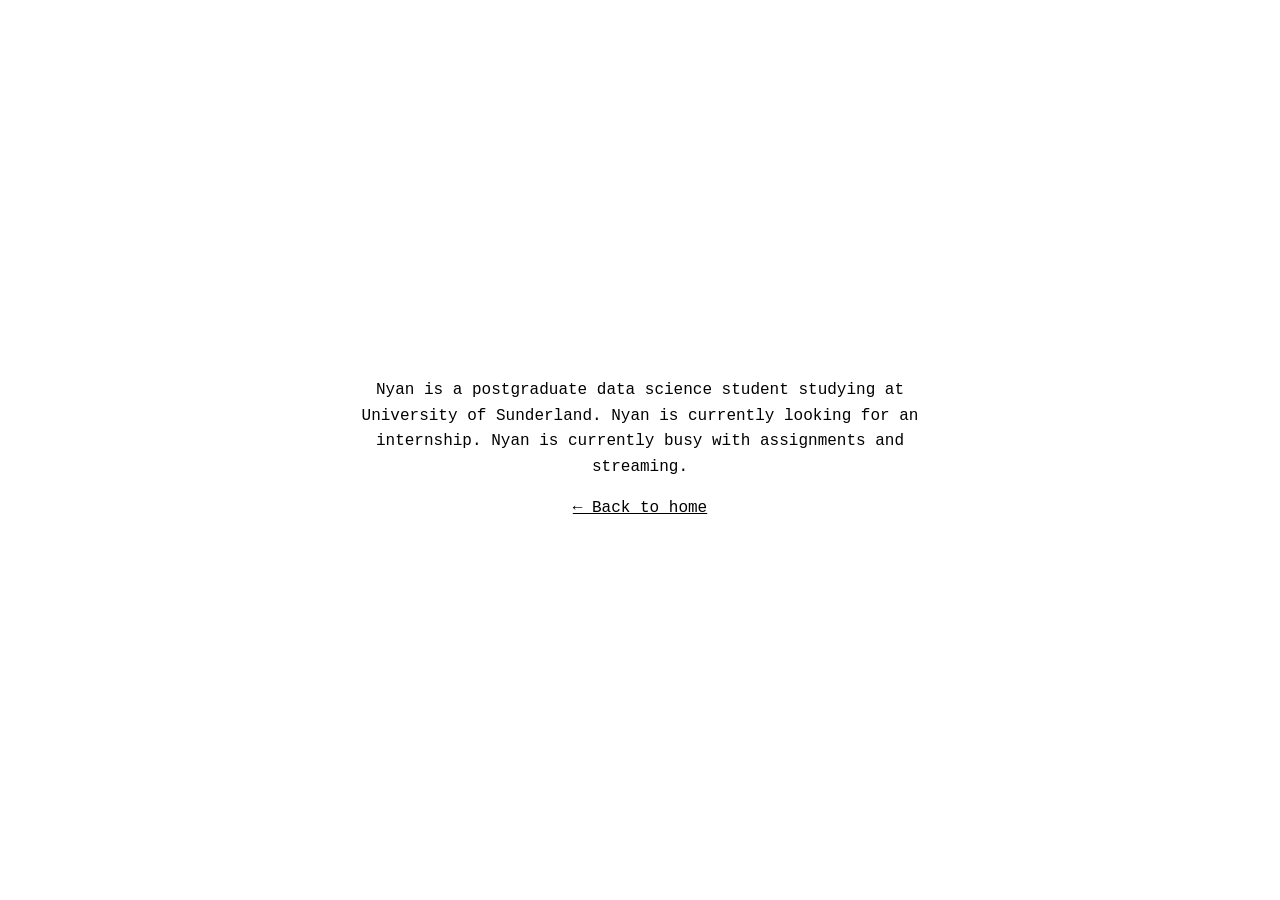
==== about.html @ e33e1e29 "Initial Upload" ====
<!doctype html>
<html lang="en">
<head>
  <meta charset="utf-8" />
  <meta name="viewport" content="width=device-width, initial-scale=1" />
  <title>About</title>

  <style>
    body{
      margin: 0;
      min-height: 100vh;
      display: flex;
      justify-content: center;   /* horizontal */
      align-items: center;       /* vertical */
      text-align: center;
      font-family: system-ui, -apple-system, Segoe UI, Roboto, Arial, sans-serif;
    }

    .content{
      max-width: 650px;
      padding: 24px;
      line-height: 1.6;
    }

    a{
      text-decoration: none;
    }
  </style>

  <link rel="stylesheet" href="styles.css" />
</head>

<body>
<div class="content">
  <p>
    Nyan is a postgraduate data science student studying at University of Sunderland.
    Nyan is currently looking for an internship. Nyan is currently busy with assignments
    and streaming.
  </p>

  <p>
    <a href="./">← Back to home</a>
  </p>
</div>
</body>
</html>
---- styles.css ----
/* Global typewriter/mono look */
:root{
    --mono: ui-monospace, SFMono-Regular, Menlo, Monaco, Consolas,
    "Liberation Mono", "Courier New", monospace;
}

*{ box-sizing: border-box; }

body{
    margin: 0;
    font-family: var(--mono);
    line-height: 1.6;
}

/* Make headings not look like a different font */
h1, h2, h3, h4, h5, h6{
    font-family: var(--mono);
    font-weight: 600;
}

/* If you use <pre> for that “plain text FAQ” style */
pre{
    font-family: var(--mono);
    white-space: pre-wrap;
    margin: 0;
}

/* Optional: links vibe */
a{
    color: inherit;
    text-decoration: underline;
}
a:hover{
    text-decoration: none;
}

/* Center the whole page */
body{
    margin: 0;
    min-height: 100vh;
    display: flex;
    justify-content: center;   /* horizontal center */
    align-items: center;       /* vertical center */
    font-family: ui-monospace, SFMono-Regular, Menlo, Monaco, Consolas,
    "Liberation Mono", "Courier New", monospace;
}

/* The page content box */
.wrap{
    width: 100%;
    max-width: 720px;
    padding: 24px;
    text-align: center;
}

/* Simple spacing */
header{ margin-bottom: 16px; }
nav{ margin-top: 10px; }
nav a{ margin: 0 10px; }

.links{ margin-top: 18px; }
.links a{ margin: 0 10px; }

footer{ margin-top: 24px; }
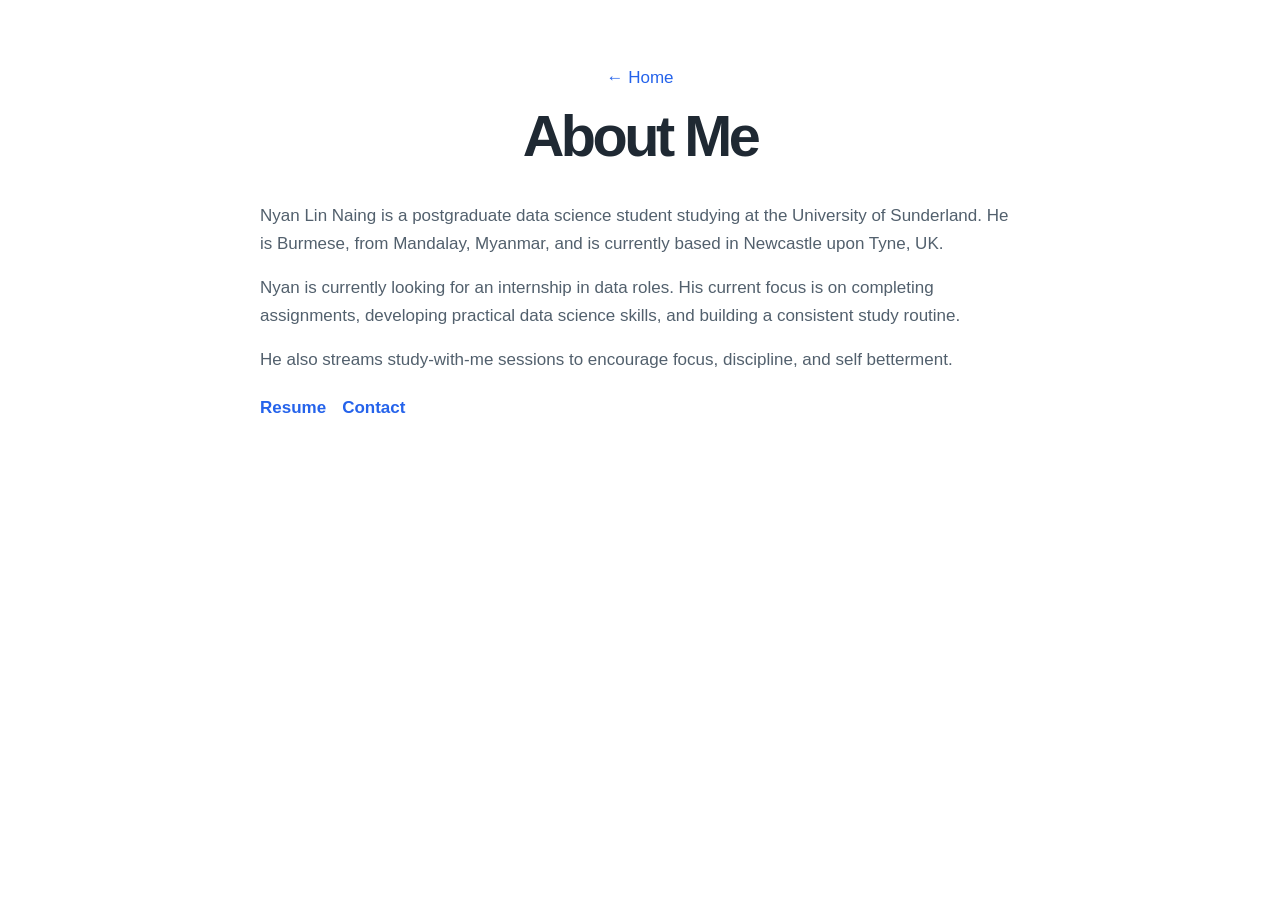
==== commit 1f280fa8: "Finalize personal website layout" ====
--- a/about.html
+++ b/about.html
@@ -3,44 +3,37 @@
 <head>
   <meta charset="utf-8" />
   <meta name="viewport" content="width=device-width, initial-scale=1" />
-  <title>About</title>
-
-  <style>
-    body{
-      margin: 0;
-      min-height: 100vh;
-      display: flex;
-      justify-content: center;   /* horizontal */
-      align-items: center;       /* vertical */
-      text-align: center;
-      font-family: system-ui, -apple-system, Segoe UI, Roboto, Arial, sans-serif;
-    }
-
-    .content{
-      max-width: 650px;
-      padding: 24px;
-      line-height: 1.6;
-    }
-
-    a{
-      text-decoration: none;
-    }
-  </style>
-
+  <title>About Me · Nyan Lin Naing</title>
+  <meta name="description" content="About Nyan Lin Naing, a postgraduate data science student based in Newcastle upon Tyne." />
   <link rel="stylesheet" href="styles.css" />
 </head>
 
 <body>
-<div class="content">
-  <p>
-    Nyan is a postgraduate data science student studying at University of Sunderland.
-    Nyan is currently looking for an internship. Nyan is currently busy with assignments
-    and streaming.
-  </p>
+  <div class="container page-container">
+    <header class="site-header compact">
+      <p><a href="./">← Home</a></p>
+      <h1>About Me</h1>
+    </header>
 
-  <p>
-    <a href="./">← Back to home</a>
-  </p>
-</div>
+    <main>
+      <section class="section">
+        <p>
+          Nyan Lin Naing is a postgraduate data science student studying at the University of Sunderland.
+          He is Burmese, from Mandalay, Myanmar, and is currently based in Newcastle upon Tyne, UK.
+        </p>
+        <p>
+          Nyan is currently looking for an internship in data roles. His current focus is on completing
+          assignments, developing practical data science skills, and building a consistent study routine.
+        </p>
+        <p>
+          He also streams study-with-me sessions to encourage focus, discipline, and self betterment.
+        </p>
+        <p class="actions">
+          <a class="button-link" href="./resume.pdf">Resume</a>
+          <a class="button-link" href="./contact.html">Contact</a>
+        </p>
+      </section>
+    </main>
+  </div>
 </body>
 </html>
--- a/styles.css
+++ b/styles.css
@@ -1,65 +1,218 @@
-/* Global typewriter/mono look */
 :root{
-    --mono: ui-monospace, SFMono-Regular, Menlo, Monaco, Consolas,
-    "Liberation Mono", "Courier New", monospace;
-}
-
-*{ box-sizing: border-box; }
+  --background: #ffffff;
+  --text: #1f2933;
+  --muted: #52606d;
+  --border: #d9e2ec;
+  --soft: #f5f7fa;
+  --accent: #2563eb;
+  --max-width: 760px;
+  --font: -apple-system, BlinkMacSystemFont, "Segoe UI", Roboto, Helvetica, Arial, sans-serif;
+}
+
+*{
+  box-sizing: border-box;
+}
 
 body{
-    margin: 0;
-    font-family: var(--mono);
-    line-height: 1.6;
-}
-
-/* Make headings not look like a different font */
-h1, h2, h3, h4, h5, h6{
-    font-family: var(--mono);
-    font-weight: 600;
-}
-
-/* If you use <pre> for that “plain text FAQ” style */
-pre{
-    font-family: var(--mono);
-    white-space: pre-wrap;
-    margin: 0;
-}
-
-/* Optional: links vibe */
+  margin: 0;
+  background: var(--background);
+  color: var(--text);
+  font-family: var(--font);
+  font-size: 17px;
+  line-height: 1.65;
+}
+
+.container{
+  width: min(100% - 32px, var(--max-width));
+  margin: 0 auto;
+  padding: 64px 0 40px;
+}
+
+.site-header{
+  margin-bottom: 56px;
+  text-align: center;
+}
+
+.site-header h1{
+  margin: 0;
+  font-size: clamp(2.6rem, 8vw, 4.8rem);
+  line-height: 1;
+  letter-spacing: -0.06em;
+}
+
+.site-header.compact{
+  margin-bottom: 36px;
+}
+
+.site-header.compact h1{
+  margin-top: 12px;
+  font-size: clamp(2.2rem, 7vw, 3.6rem);
+}
+
+.top-links,
+.page-links{
+  display: flex;
+  flex-wrap: wrap;
+  justify-content: center;
+  gap: 10px 18px;
+}
+
+.top-links{
+  margin-top: 22px;
+  font-weight: 700;
+}
+
+.page-links{
+  margin-top: 12px;
+  color: var(--muted);
+  font-size: 0.96rem;
+}
+
 a{
-    color: inherit;
-    text-decoration: underline;
-}
-a:hover{
-    text-decoration: none;
-}
-
-/* Center the whole page */
-body{
-    margin: 0;
-    min-height: 100vh;
-    display: flex;
-    justify-content: center;   /* horizontal center */
-    align-items: center;       /* vertical center */
-    font-family: ui-monospace, SFMono-Regular, Menlo, Monaco, Consolas,
-    "Liberation Mono", "Courier New", monospace;
-}
-
-/* The page content box */
-.wrap{
-    width: 100%;
-    max-width: 720px;
-    padding: 24px;
-    text-align: center;
-}
-
-/* Simple spacing */
-header{ margin-bottom: 16px; }
-nav{ margin-top: 10px; }
-nav a{ margin: 0 10px; }
-
-.links{ margin-top: 18px; }
-.links a{ margin: 0 10px; }
-
-footer{ margin-top: 24px; }
-
+  color: var(--accent);
+  text-decoration: none;
+}
+
+a:hover,
+a:focus-visible{
+  text-decoration: underline;
+  text-underline-offset: 0.2em;
+}
+
+main{
+  display: grid;
+  gap: 44px;
+}
+
+.section{
+  padding-top: 30px;
+  border-top: 1px solid var(--border);
+}
+
+.section:first-child{
+  padding-top: 0;
+  border-top: 0;
+}
+
+h2{
+  margin: 0 0 14px;
+  font-size: 1.7rem;
+  line-height: 1.2;
+  letter-spacing: -0.03em;
+}
+
+h3{
+  margin: 0 0 4px;
+  font-size: 1.1rem;
+}
+
+p{
+  margin: 0 0 16px;
+}
+
+p:last-child{
+  margin-bottom: 0;
+}
+
+.section p,
+dd,
+address{
+  color: var(--muted);
+}
+
+.button-link{
+  display: inline-block;
+  margin-top: 4px;
+  font-weight: 700;
+}
+
+.actions{
+  display: flex;
+  flex-wrap: wrap;
+  gap: 16px;
+}
+
+.list-cards,
+.updates{
+  display: grid;
+  gap: 18px;
+}
+
+.list-cards article,
+.updates article{
+  padding: 18px 20px;
+  border: 1px solid var(--border);
+  border-radius: 14px;
+  background: var(--soft);
+}
+
+.list-cards p,
+.updates p{
+  margin-bottom: 8px;
+}
+
+dl{
+  display: grid;
+  gap: 12px;
+  margin: 0;
+}
+
+dt{
+  font-weight: 700;
+}
+
+dd{
+  margin: -10px 0 4px;
+}
+
+.contact-list{
+  display: grid;
+  gap: 10px;
+  margin: 0;
+  padding: 0;
+  list-style: none;
+}
+
+.contact-list a{
+  overflow-wrap: anywhere;
+}
+
+address{
+  font-style: normal;
+}
+
+footer{
+  margin-top: 56px;
+  color: var(--muted);
+  text-align: center;
+  font-size: 0.94rem;
+}
+
+@media (max-width: 560px){
+  body{
+    font-size: 16px;
+  }
+
+  .container{
+    width: min(100% - 24px, var(--max-width));
+    padding-top: 42px;
+  }
+
+  .site-header{
+    margin-bottom: 42px;
+  }
+
+  .top-links,
+  .page-links{
+    gap: 8px 14px;
+  }
+
+  main{
+    gap: 34px;
+  }
+
+  .list-cards article,
+  .updates article{
+    padding: 16px;
+  }
+}
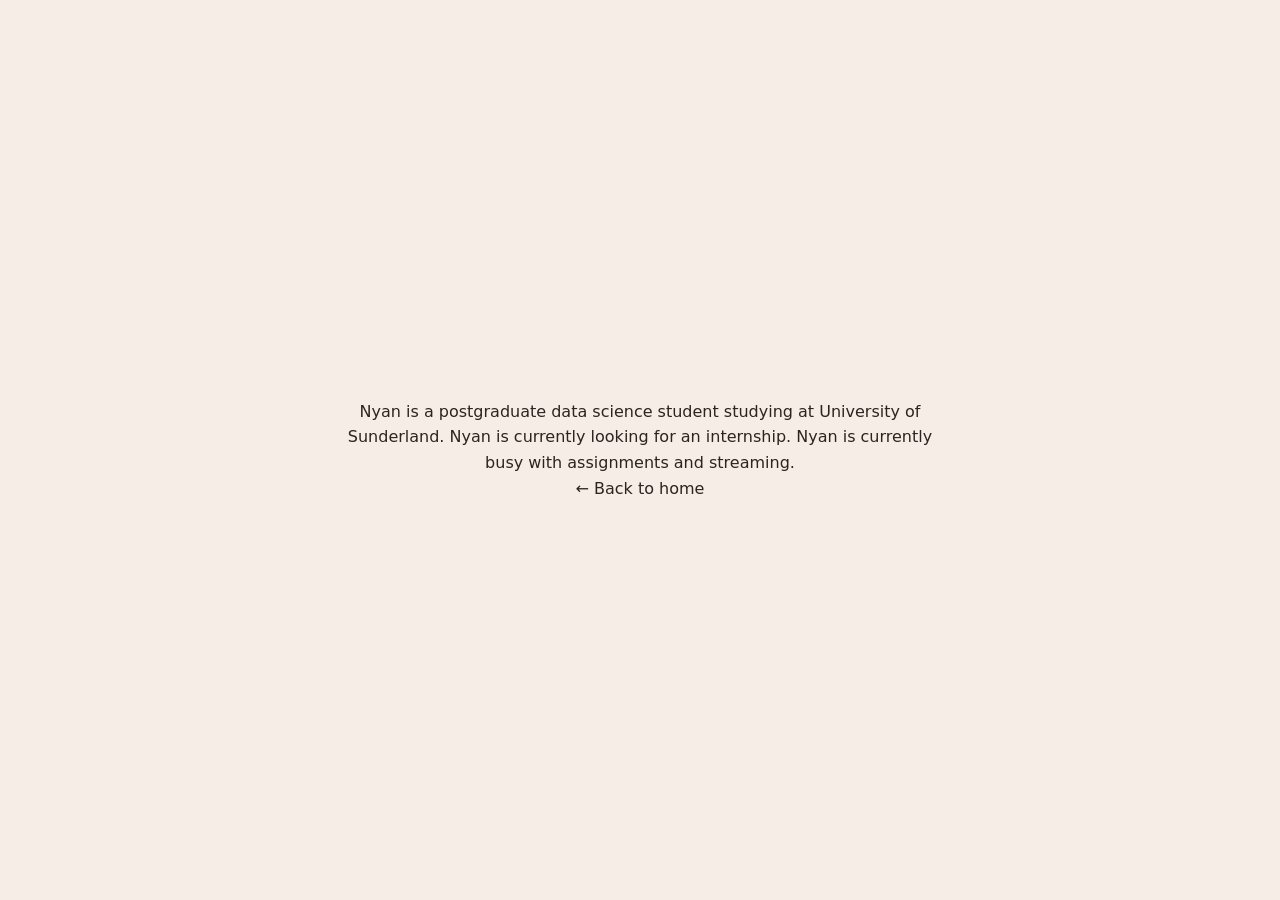
==== commit a521a2a1: "Add files via upload" ====
--- a/about.html
+++ b/about.html
@@ -3,37 +3,44 @@
 <head>
   <meta charset="utf-8" />
   <meta name="viewport" content="width=device-width, initial-scale=1" />
-  <title>About Me · Nyan Lin Naing</title>
-  <meta name="description" content="About Nyan Lin Naing, a postgraduate data science student based in Newcastle upon Tyne." />
+  <title>About</title>
+
+  <style>
+    body{
+      margin: 0;
+      min-height: 100vh;
+      display: flex;
+      justify-content: center;   /* horizontal */
+      align-items: center;       /* vertical */
+      text-align: center;
+      font-family: system-ui, -apple-system, Segoe UI, Roboto, Arial, sans-serif;
+    }
+
+    .content{
+      max-width: 650px;
+      padding: 24px;
+      line-height: 1.6;
+    }
+
+    a{
+      text-decoration: none;
+    }
+  </style>
+
   <link rel="stylesheet" href="styles.css" />
 </head>
 
 <body>
-  <div class="container page-container">
-    <header class="site-header compact">
-      <p><a href="./">← Home</a></p>
-      <h1>About Me</h1>
-    </header>
+<div class="content">
+  <p>
+    Nyan is a postgraduate data science student studying at University of Sunderland.
+    Nyan is currently looking for an internship. Nyan is currently busy with assignments
+    and streaming.
+  </p>
 
-    <main>
-      <section class="section">
-        <p>
-          Nyan Lin Naing is a postgraduate data science student studying at the University of Sunderland.
-          He is Burmese, from Mandalay, Myanmar, and is currently based in Newcastle upon Tyne, UK.
-        </p>
-        <p>
-          Nyan is currently looking for an internship in data roles. His current focus is on completing
-          assignments, developing practical data science skills, and building a consistent study routine.
-        </p>
-        <p>
-          He also streams study-with-me sessions to encourage focus, discipline, and self betterment.
-        </p>
-        <p class="actions">
-          <a class="button-link" href="./resume.pdf">Resume</a>
-          <a class="button-link" href="./contact.html">Contact</a>
-        </p>
-      </section>
-    </main>
-  </div>
+  <p>
+    <a href="./">← Back to home</a>
+  </p>
+</div>
 </body>
 </html>
--- a/styles.css
+++ b/styles.css
@@ -1,218 +1,581 @@
-:root{
-  --background: #ffffff;
-  --text: #1f2933;
-  --muted: #52606d;
-  --border: #d9e2ec;
-  --soft: #f5f7fa;
-  --accent: #2563eb;
-  --max-width: 760px;
-  --font: -apple-system, BlinkMacSystemFont, "Segoe UI", Roboto, Helvetica, Arial, sans-serif;
-}
-
-*{
-  box-sizing: border-box;
-}
-
-body{
-  margin: 0;
-  background: var(--background);
-  color: var(--text);
-  font-family: var(--font);
-  font-size: 17px;
+/* ─────────────────────────────────────────────
+   NYAN LIN NAING — Personal Site
+   gkoberger-inspired · Two-column card feed
+   Light / dark via [data-theme] on <html>
+───────────────────────────────────────────── */
+
+/* ── TOKENS ── */
+:root {
+  /* Light theme */
+  --bg:            #f5ede6;
+  --bg-card:       #ffffff;
+  --bg-nav:        #fdfaf8;
+  --text:          #2d2420;
+  --text-muted:    #888076;
+  --text-faint:    #c0b8b0;
+  --border:        #e8dfd6;
+  --shadow:        0 1px 4px rgba(60,40,20,0.06), 0 2px 12px rgba(60,40,20,0.04);
+  --shadow-hover:  0 4px 20px rgba(60,40,20,0.14);
+  --accent:        #8b5e3c;
+  --chip-bg:       #f0e6da;
+  --chip-text:     #7a4e2e;
+
+  /* Typography */
+  --font-body:     'Inter', system-ui, sans-serif;
+  --font-serif:    'Lora', Georgia, serif;
+  --font-sig:      'Caveat', cursive;
+
+  /* Layout */
+  --r:             13px;
+  --ease:          cubic-bezier(0.4, 0, 0.2, 1);
+  --t:             0.2s;
+}
+
+[data-theme="dark"] {
+  --bg:            #1c1814;
+  --bg-card:       #26221c;
+  --bg-nav:        #211e18;
+  --text:          #f0e8df;
+  --text-muted:    #9a9088;
+  --text-faint:    #504840;
+  --border:        #332e28;
+  --shadow:        0 1px 4px rgba(0,0,0,0.25), 0 2px 12px rgba(0,0,0,0.2);
+  --shadow-hover:  0 6px 28px rgba(0,0,0,0.4);
+  --chip-bg:       #2e2820;
+  --chip-text:     #c49a6e;
+}
+
+/* ── RESET ── */
+*, *::before, *::after { box-sizing: border-box; margin: 0; padding: 0; }
+html { scroll-behavior: smooth; scroll-padding-top: 80px; }
+body {
+  background: var(--bg);
+  color: var(--text);
+  font-family: var(--font-body);
+  font-size: 16px;
+  line-height: 1.7;
+  -webkit-font-smoothing: antialiased;
+  transition: background 0.3s var(--ease), color 0.3s var(--ease);
+}
+img { display: block; max-width: 100%; }
+a { color: inherit; text-decoration: none; }
+button { border: none; background: none; cursor: pointer; }
+
+
+/* ─────────────────────────────────────────────
+   TOPBAR — fixed, top-right
+───────────────────────────────────────────── */
+.topbar {
+  position: fixed;
+  top: 18px;
+  right: 20px;
+  z-index: 200;
+  display: flex;
+  gap: 8px;
+}
+
+.topbar__btn {
+  width: 38px;
+  height: 38px;
+  border-radius: 50%;
+  display: flex;
+  align-items: center;
+  justify-content: center;
+  background: var(--bg-card);
+  border: 1px solid var(--border);
+  color: var(--text-muted);
+  box-shadow: var(--shadow);
+  transition: transform var(--t) var(--ease), box-shadow var(--t) var(--ease), color var(--t);
+}
+.topbar__btn:hover {
+  transform: translateY(-1px);
+  box-shadow: var(--shadow-hover);
+  color: var(--text);
+}
+
+/* Sun / moon icon toggle */
+[data-theme="light"] .icon-moon { display: none; }
+[data-theme="dark"]  .icon-sun  { display: none; }
+
+/* Hamburger lines */
+.topbar__nav-btn {
+  flex-direction: column;
+  gap: 4px;
+  padding: 11px;
+}
+.topbar__nav-btn span {
+  display: block;
+  width: 15px;
+  height: 1.5px;
+  background: currentColor;
+  border-radius: 2px;
+  transition: transform var(--t) var(--ease), opacity var(--t);
+}
+.topbar__nav-btn[aria-expanded="true"] span:nth-child(1) { transform: translateY(5.5px) rotate(45deg); }
+.topbar__nav-btn[aria-expanded="true"] span:nth-child(2) { opacity: 0; }
+.topbar__nav-btn[aria-expanded="true"] span:nth-child(3) { transform: translateY(-5.5px) rotate(-45deg); }
+
+
+/* ─────────────────────────────────────────────
+   OVERLAY
+───────────────────────────────────────────── */
+.overlay {
+  display: none;
+  position: fixed;
+  inset: 0;
+  background: rgba(20, 15, 10, 0.45);
+  z-index: 300;
+  backdrop-filter: blur(3px);
+  -webkit-backdrop-filter: blur(3px);
+}
+.overlay--open { display: block; animation: fadeIn 0.25s ease; }
+
+@keyframes fadeIn { from { opacity: 0; } to { opacity: 1; } }
+
+
+/* ─────────────────────────────────────────────
+   SIDE NAV
+───────────────────────────────────────────── */
+.sidenav {
+  position: fixed;
+  top: 0;
+  right: -340px;
+  width: 300px;
+  height: 100%;
+  background: var(--bg-nav);
+  border-left: 1px solid var(--border);
+  box-shadow: -8px 0 40px rgba(0,0,0,0.1);
+  z-index: 400;
+  transition: right 0.35s var(--ease);
+  display: flex;
+  flex-direction: column;
+}
+.sidenav--open { right: 0; }
+
+.sidenav__scroll {
+  flex: 1;
+  overflow-y: auto;
+  padding: 64px 28px 32px;
+  display: flex;
+  flex-direction: column;
+}
+
+.sidenav__close {
+  position: absolute;
+  top: 18px;
+  right: 18px;
+  color: var(--text-muted);
+  font-size: 1.1rem;
+  width: 30px;
+  height: 30px;
+  border-radius: 50%;
+  display: flex;
+  align-items: center;
+  justify-content: center;
+  transition: background var(--t), color var(--t);
+}
+.sidenav__close:hover { background: var(--border); color: var(--text); }
+
+.sidenav__name {
+  font-family: var(--font-serif);
+  font-size: 1rem;
+  color: var(--text);
+  margin-bottom: 28px;
+}
+
+.sidenav__list {
+  list-style: none;
+  display: flex;
+  flex-direction: column;
+  gap: 2px;
+  margin-bottom: 32px;
+}
+.sidenav__list a {
+  display: block;
+  padding: 9px 12px;
+  border-radius: 8px;
+  font-size: 0.92rem;
+  font-weight: 500;
+  color: var(--text-muted);
+  transition: background var(--t), color var(--t);
+}
+.sidenav__list a:hover { background: var(--border); color: var(--text); }
+
+.sidenav__foot {
+  margin-top: auto;
+  padding-top: 24px;
+  border-top: 1px solid var(--border);
+  display: flex;
+  flex-direction: column;
+  gap: 8px;
+}
+.sidenav__foot a {
+  font-size: 0.85rem;
+  color: var(--text-muted);
+  transition: color var(--t);
+}
+.sidenav__foot a:hover { color: var(--text); }
+
+
+/* ─────────────────────────────────────────────
+   HERO
+───────────────────────────────────────────── */
+.hero {
+  display: flex;
+  flex-direction: column;
+  align-items: center;
+  text-align: center;
+  padding: 56px 24px 72px;
+  max-width: 820px;
+  margin: 0 auto;
+}
+
+.hero__illo-wrap {
+  width: 100%;
+  max-width: 680px;
+  margin-bottom: 32px;
+  overflow: hidden;
+}
+.hero__illo {
+  width: 100%;
+  height: auto;
+  filter: drop-shadow(0 6px 24px rgba(80, 50, 20, 0.10));
+  will-change: transform;
+}
+
+.hero__bio {
+  font-family: var(--font-serif);
+  font-size: 1.05rem;
+  line-height: 1.9;
+  color: var(--text-muted);
+  max-width: 530px;
+}
+.hero__bio strong { color: var(--text); font-weight: 500; }
+.hero__bio a {
+  color: inherit;
+  border-bottom: 1px solid var(--border);
+  transition: color var(--t), border-color var(--t);
+}
+.hero__bio a:hover { color: var(--accent); border-color: var(--accent); }
+
+.hero__sig {
+  font-family: var(--font-sig);
+  font-size: 2.8rem;
+  color: var(--text);
+  line-height: 1;
+  margin: 14px 0 18px;
+  letter-spacing: -0.01em;
+}
+
+.hero__links {
+  display: flex;
+  align-items: center;
+  gap: 12px;
+  font-size: 0.875rem;
+  color: var(--text-muted);
+}
+.hero__links a {
+  font-weight: 500;
+  color: var(--text-muted);
+  transition: color var(--t);
+}
+.hero__links a:hover { color: var(--accent); }
+.dot { color: var(--text-faint); }
+
+
+/* ─────────────────────────────────────────────
+   FEED — two-column masonry with center divider
+───────────────────────────────────────────── */
+.feed {
+  display: grid;
+  grid-template-columns: 1fr 44px 1fr;
+  max-width: 1080px;
+  margin: 0 auto 64px;
+  padding: 0 32px;
+  align-items: start;
+}
+
+/* Columns */
+.feed__col {
+  display: flex;
+  flex-direction: column;
+  gap: 18px;
+  padding: 20px 0;
+}
+#col-left  { padding-right: 14px; }
+#col-right { padding-left:  14px; }
+
+/* Center divider */
+.feed__divider {
+  display: flex;
+  flex-direction: column;
+  align-items: center;
+  padding: 20px 0;
+  align-self: stretch;
+}
+.feed__line {
+  flex: 1;
+  width: 1px;
+  background: var(--border);
+  min-height: 40px;
+}
+.feed__year {
+  writing-mode: vertical-lr;
+  font-size: 0.65rem;
+  font-weight: 600;
+  letter-spacing: 0.18em;
+  text-transform: uppercase;
+  color: var(--text-faint);
+  padding: 14px 0;
+  transition: opacity 0.2s ease, color 0.3s ease;
+  user-select: none;
+}
+.feed__year--fade { opacity: 0; }
+
+
+/* ─────────────────────────────────────────────
+   CARDS — base
+───────────────────────────────────────────── */
+.card {
+  position: relative;
+  background: var(--bg-card);
+  border: 1px solid var(--border);
+  border-radius: var(--r);
+  box-shadow: var(--shadow);
+  padding: 20px 20px 18px;
+  opacity: 0;
+  transform: translateY(14px);
+  transition: opacity 0.48s ease, transform 0.48s ease,
+              box-shadow var(--t) var(--ease), border-color var(--t);
+}
+.card--visible {
+  opacity: 1;
+  transform: none;
+}
+.card[role="link"] { cursor: pointer; }
+.card[role="link"]:hover {
+  transform: translateY(-2px);
+  box-shadow: var(--shadow-hover);
+  border-color: rgba(139,94,60,0.2);
+}
+
+/* Entrance stagger within each column */
+.feed__col .card:nth-child(2) { transition-delay: 0.08s; }
+.feed__col .card:nth-child(3) { transition-delay: 0.16s; }
+.feed__col .card:nth-child(4) { transition-delay: 0.24s; }
+
+.card__label {
+  display: inline-block;
+  font-size: 0.65rem;
+  font-weight: 700;
+  text-transform: uppercase;
+  letter-spacing: 0.1em;
+  color: var(--accent);
+  margin-bottom: 8px;
+}
+.card__title {
+  font-family: var(--font-serif);
+  font-size: 1.02rem;
+  font-weight: 500;
+  color: var(--text);
+  line-height: 1.4;
+  margin-bottom: 9px;
+}
+.card__desc {
+  font-size: 0.86rem;
+  color: var(--text-muted);
   line-height: 1.65;
-}
-
-.container{
-  width: min(100% - 32px, var(--max-width));
+  margin-bottom: 14px;
+}
+.card__chips {
+  display: flex;
+  flex-wrap: wrap;
+  gap: 5px;
+  margin-bottom: 4px;
+}
+.chip {
+  font-size: 0.73rem;
+  font-weight: 500;
+  background: var(--chip-bg);
+  color: var(--chip-text);
+  padding: 3px 9px;
+  border-radius: 999px;
+  line-height: 1.6;
+}
+.card__arrow {
+  position: absolute;
+  top: 18px;
+  right: 18px;
+  font-size: 0.8rem;
+  color: var(--text-faint);
+  transition: color var(--t), transform var(--t);
+}
+.card[role="link"]:hover .card__arrow {
+  color: var(--accent);
+  transform: translate(1px, -1px);
+}
+
+
+/* ─────────────────────────────────────────────
+   TWEET CARD
+───────────────────────────────────────────── */
+.card--tweet { cursor: default; }
+
+.tweet-header {
+  display: flex;
+  align-items: center;
+  gap: 9px;
+  margin-bottom: 11px;
+}
+.tweet-avatar {
+  flex-shrink: 0;
+  width: 36px;
+  height: 36px;
+  border-radius: 50%;
+  background: var(--accent);
+  color: #fff;
+  font-size: 0.9rem;
+  font-weight: 600;
+  display: flex;
+  align-items: center;
+  justify-content: center;
+}
+.tweet-meta strong {
+  display: block;
+  font-size: 0.85rem;
+  color: var(--text);
+  line-height: 1.25;
+}
+.tweet-handle {
+  font-size: 0.78rem;
+  color: var(--text-muted);
+}
+.tweet-x {
+  margin-left: auto;
+  color: var(--text-faint);
+  flex-shrink: 0;
+}
+.tweet-text {
+  font-size: 0.9rem;
+  color: var(--text);
+  line-height: 1.65;
+  margin-bottom: 13px;
+}
+.tweet-stats {
+  display: flex;
+  gap: 18px;
+  font-size: 0.78rem;
+  color: var(--text-muted);
+}
+.tweet-stats span {
+  display: flex;
+  align-items: center;
+  gap: 5px;
+}
+
+
+/* ─────────────────────────────────────────────
+   ARTICLE CARD
+───────────────────────────────────────────── */
+.card__quote {
+  font-family: var(--font-serif);
+  font-style: italic;
+  font-size: 0.93rem;
+  color: var(--text-muted);
+  line-height: 1.7;
+  border-left: 2px solid var(--border);
+  padding-left: 13px;
+  margin-bottom: 14px;
+}
+.card__source {
+  margin-bottom: 10px;
+}
+.card__source strong {
+  display: block;
+  font-size: 0.93rem;
+  color: var(--text);
+  margin-bottom: 2px;
+  line-height: 1.3;
+}
+.card__source span {
+  font-size: 0.78rem;
+  color: var(--text-muted);
+}
+
+
+/* ─────────────────────────────────────────────
+   CONTACT SECTION
+───────────────────────────────────────────── */
+.contact {
+  border-top: 1px solid var(--border);
+  padding: 72px 24px;
+  text-align: center;
+}
+.contact__inner {
+  max-width: 520px;
   margin: 0 auto;
-  padding: 64px 0 40px;
-}
-
-.site-header{
-  margin-bottom: 56px;
+}
+.contact__title {
+  font-family: var(--font-serif);
+  font-size: 1.75rem;
+  font-weight: 500;
+  margin-bottom: 10px;
+}
+.contact__sub {
+  font-size: 0.93rem;
+  color: var(--text-muted);
+  margin-bottom: 24px;
+  line-height: 1.75;
+}
+.contact__link {
+  display: block;
+  font-family: var(--font-serif);
+  font-size: 0.95rem;
+  color: var(--text-muted);
+  border-bottom: 1px solid var(--border);
+  padding-bottom: 2px;
+  margin: 0 auto 10px;
+  width: fit-content;
+  transition: color var(--t), border-color var(--t);
+}
+.contact__link:hover { color: var(--accent); border-color: var(--accent); }
+
+
+/* ─────────────────────────────────────────────
+   FOOTER
+───────────────────────────────────────────── */
+.footer {
   text-align: center;
-}
-
-.site-header h1{
-  margin: 0;
-  font-size: clamp(2.6rem, 8vw, 4.8rem);
-  line-height: 1;
-  letter-spacing: -0.06em;
-}
-
-.site-header.compact{
-  margin-bottom: 36px;
-}
-
-.site-header.compact h1{
-  margin-top: 12px;
-  font-size: clamp(2.2rem, 7vw, 3.6rem);
-}
-
-.top-links,
-.page-links{
-  display: flex;
-  flex-wrap: wrap;
-  justify-content: center;
-  gap: 10px 18px;
-}
-
-.top-links{
-  margin-top: 22px;
-  font-weight: 700;
-}
-
-.page-links{
-  margin-top: 12px;
-  color: var(--muted);
-  font-size: 0.96rem;
-}
-
-a{
-  color: var(--accent);
-  text-decoration: none;
-}
-
-a:hover,
-a:focus-visible{
-  text-decoration: underline;
-  text-underline-offset: 0.2em;
-}
-
-main{
-  display: grid;
-  gap: 44px;
-}
-
-.section{
-  padding-top: 30px;
+  padding: 24px;
+  font-size: 0.76rem;
+  color: var(--text-faint);
   border-top: 1px solid var(--border);
 }
 
-.section:first-child{
-  padding-top: 0;
-  border-top: 0;
-}
-
-h2{
-  margin: 0 0 14px;
-  font-size: 1.7rem;
-  line-height: 1.2;
-  letter-spacing: -0.03em;
-}
-
-h3{
-  margin: 0 0 4px;
-  font-size: 1.1rem;
-}
-
-p{
-  margin: 0 0 16px;
-}
-
-p:last-child{
-  margin-bottom: 0;
-}
-
-.section p,
-dd,
-address{
-  color: var(--muted);
-}
-
-.button-link{
-  display: inline-block;
-  margin-top: 4px;
-  font-weight: 700;
-}
-
-.actions{
-  display: flex;
-  flex-wrap: wrap;
-  gap: 16px;
-}
-
-.list-cards,
-.updates{
-  display: grid;
-  gap: 18px;
-}
-
-.list-cards article,
-.updates article{
-  padding: 18px 20px;
-  border: 1px solid var(--border);
-  border-radius: 14px;
-  background: var(--soft);
-}
-
-.list-cards p,
-.updates p{
-  margin-bottom: 8px;
-}
-
-dl{
-  display: grid;
-  gap: 12px;
-  margin: 0;
-}
-
-dt{
-  font-weight: 700;
-}
-
-dd{
-  margin: -10px 0 4px;
-}
-
-.contact-list{
-  display: grid;
-  gap: 10px;
-  margin: 0;
-  padding: 0;
-  list-style: none;
-}
-
-.contact-list a{
-  overflow-wrap: anywhere;
-}
-
-address{
-  font-style: normal;
-}
-
-footer{
-  margin-top: 56px;
-  color: var(--muted);
-  text-align: center;
-  font-size: 0.94rem;
-}
-
-@media (max-width: 560px){
-  body{
-    font-size: 16px;
+
+/* ─────────────────────────────────────────────
+   RESPONSIVE
+───────────────────────────────────────────── */
+@media (max-width: 680px) {
+  .feed {
+    grid-template-columns: 1fr;
+    padding: 0 16px;
   }
-
-  .container{
-    width: min(100% - 24px, var(--max-width));
-    padding-top: 42px;
+  .feed__divider { display: none; }
+  #col-left, #col-right {
+    padding: 0;
+    padding-bottom: 6px;
   }
 
-  .site-header{
-    margin-bottom: 42px;
-  }
-
-  .top-links,
-  .page-links{
-    gap: 8px 14px;
-  }
-
-  main{
-    gap: 34px;
-  }
-
-  .list-cards article,
-  .updates article{
-    padding: 16px;
-  }
-}
+  .hero { padding: 40px 20px 56px; }
+  .hero__illo-wrap { max-width: 100%; }
+  .hero__bio { font-size: 0.98rem; }
+  .hero__sig { font-size: 2.3rem; }
+
+  .contact { padding: 56px 20px; }
+}
+
+@media (max-width: 480px) {
+  .card { padding: 16px 16px 14px; }
+  .hero__links { gap: 8px; font-size: 0.82rem; }
+}
